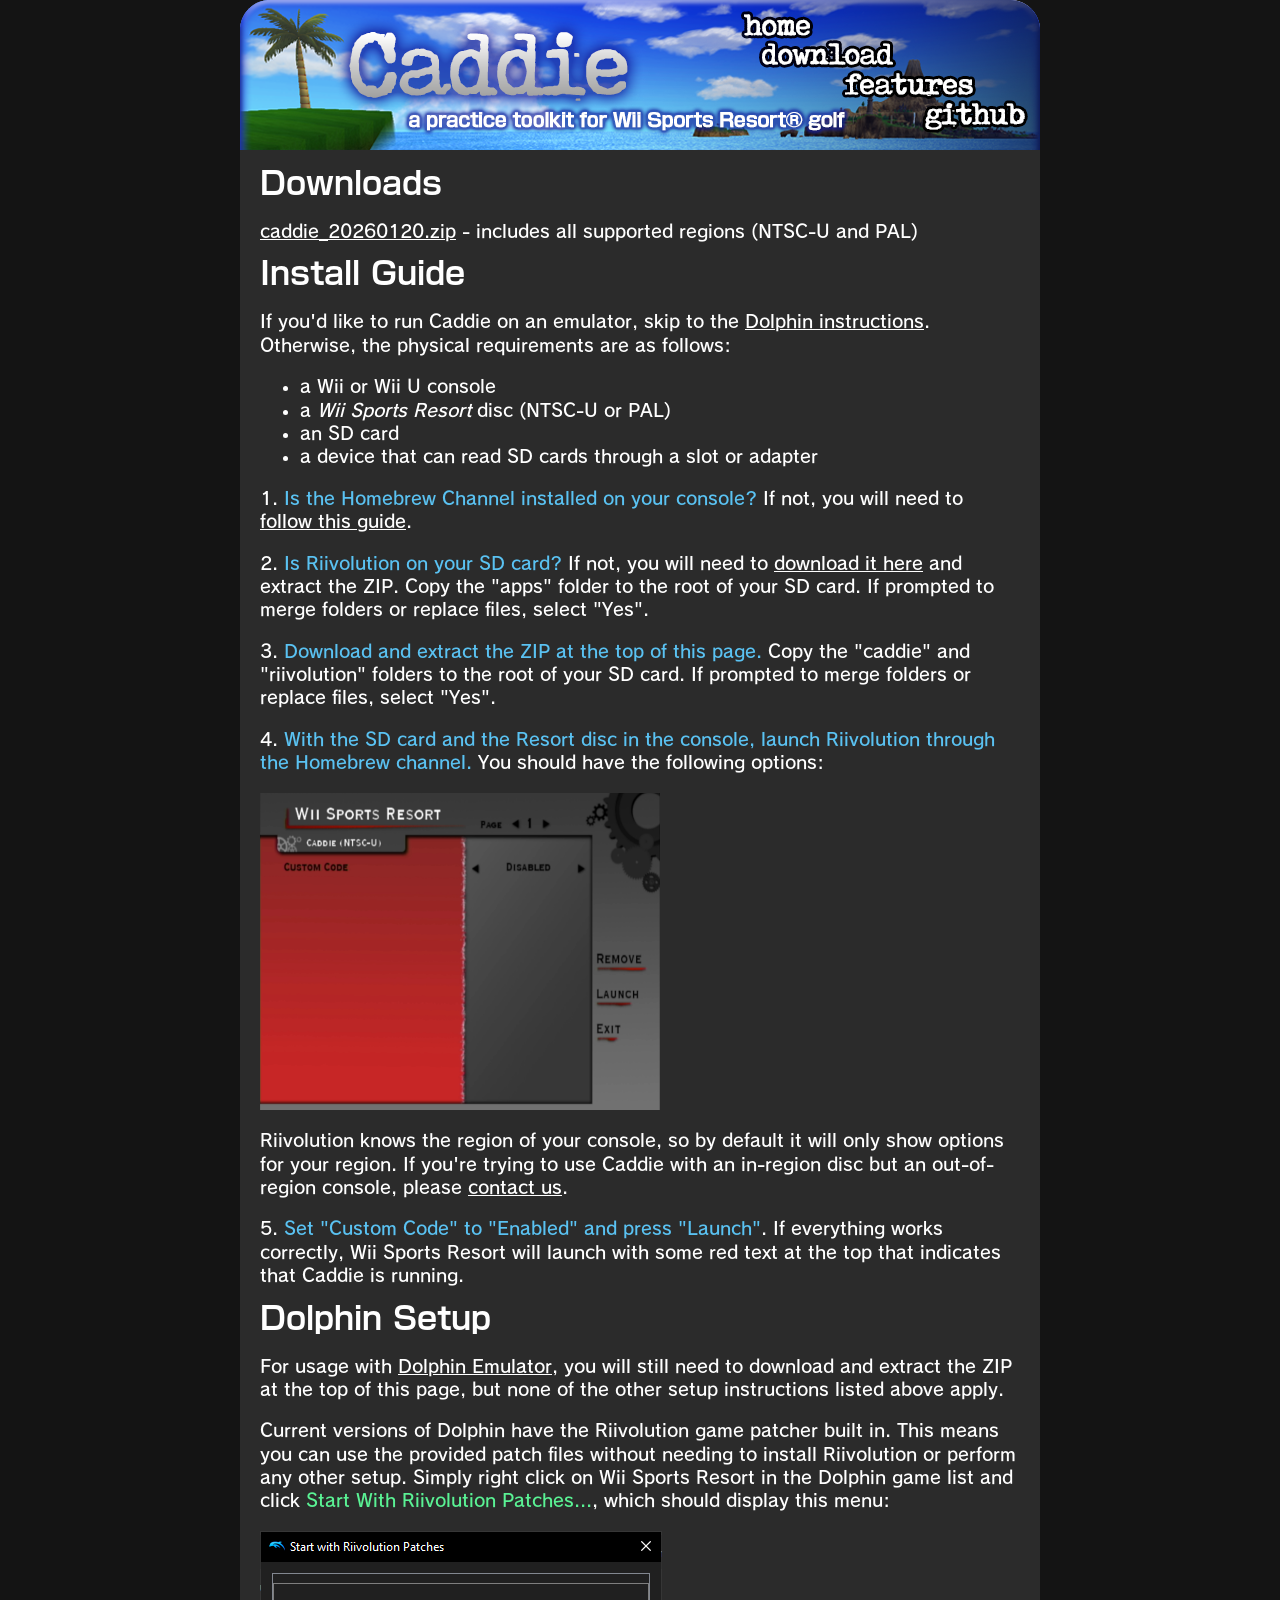
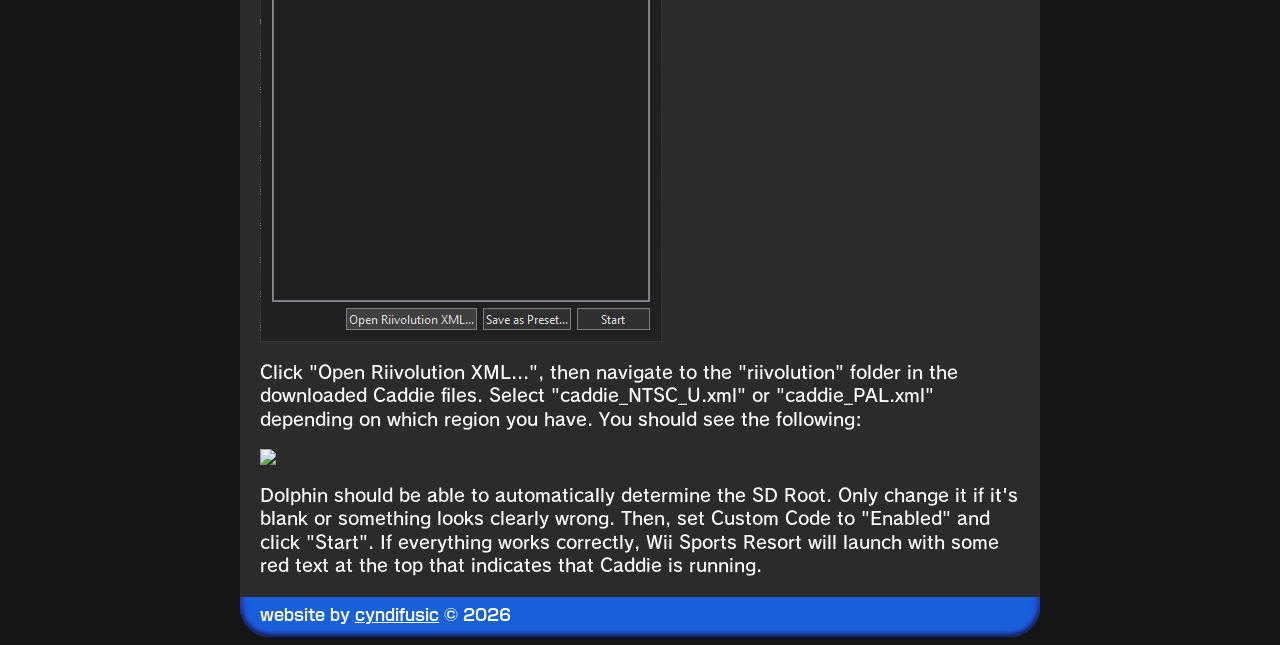
==== website/download.html @ 50c5a824 "website" ====
<!DOCTYPE html>
<html>
    <head>
        <link rel="stylesheet" href="style.css">
    </head>

    <body>
        <div id="main">
            <table cellspacing="0">
                <tr id="headerRow">
                    <td id="header">
                        <img id="headerImage" src="img/header.png" usemap="#test">
                        <map name="test">
                            <area id="home" shape="rect" coords="501, 11, 572, 37" href="index.html">
                            <area id="download" shape="rect" coords="519, 40, 655, 67" href="download.html">
                            <area id="features" shape="rect" coords="602, 70, 735, 97" href="features.html">
                            <area id="github" shape="rect" coords="682, 100, 787, 132" href="https://github.com/PackProject/Caddie" target="_blank">
                        </map>
                    </td>
                </tr>

                <tr>
                    <td id="content" valign="top">
                        <h1 class="top">Downloads</h1>

                        <p><a href="https://github.com/PackProject/Caddie/releases/download/v0.1.0/caddie_20260120.zip">caddie_20260120.zip</a> - includes all supported regions (NTSC-U and PAL)</p>
                        <h1>Install Guide</h1>

                        <p>If you'd like to run Caddie on an emulator, skip to the <a href="#dolphin">Dolphin instructions</a>.
                        Otherwise, the physical requirements are as follows:</p>

                        <ul>
                            <li>a Wii or Wii U console</li>
                            <li>a <i>Wii Sports Resort</i> disc (NTSC-U or PAL)</li>
                            <li>an SD card</li>
                            <li>a device that can read SD cards through a slot or adapter</li>
                        </ul>
                        
                        <p>1. <blue>Is the Homebrew Channel installed on your console?</blue> If not, you will
                        need to <a href="https://wii.hacks.guide" target="_blank">follow this guide</a>.</p>

                        <p>2. <blue>Is Riivolution on your SD card?</blue> If not, you will need to
                        <a href="https://aerialx.github.io/rvlution.net/wiki/Riivolution/" target="_blank">download it here</a> and extract the ZIP.
                        Copy the "apps" folder to the root of your SD card. If prompted to merge folders or 
                        replace files, select "Yes".</p>
                        
                        <p>3. <blue>Download and extract the ZIP at the top of this page.</blue> Copy the "caddie" and "riivolution" folders to the root of your SD card. 
                        If prompted to merge folders or replace files, select "Yes".</p>

                        <p>4. <blue>With the SD card and the Resort disc in the console, launch Riivolution through the Homebrew channel.</blue> You 
                        should have the following options:</p>

                        <img src="img/riivo.png" width="400px">

                        <p>Riivolution knows the region of your console, so by default it will only show options for your
                        region. If you're trying to use Caddie with an in-region disc but an out-of-region console, please
                        <a href="https://discord.gg/BW23QvJaZk" target="_blank">contact us</a>.

                        <p>5. <blue>Set "Custom Code" to "Enabled" and press "Launch"</blue>. If everything works correctly,
                        Wii Sports Resort will launch with some red text at the top that indicates that Caddie is running.</p>
                        </p>

                        <h1 id="dolphin">Dolphin Setup</h1>

                        <p>For usage with <a href="https://dolphin-emu.org/" target="_blank">Dolphin Emulator</a>, you will still need to download and extract 
                        the ZIP at the top of this page, but none of the other setup instructions listed above apply.</p>

                        <p>Current versions of Dolphin have the Riivolution game patcher built in. This means you can use the provided
                        patch files without needing to install Riivolution or perform any other setup. Simply right click on Wii Sports Resort
                        in the Dolphin game list and click <green>Start With Riivolution Patches...</green>, which should display this menu:
                        </p>

                        <img src="img/riivodolphin.png">

                        <p>Click "Open Riivolution XML...", then navigate to the "riivolution" folder in the downloaded Caddie files. Select "caddie_NTSC_U.xml"
                        or "caddie_PAL.xml" depending on which region you have. You should see the following:
                        </p>

                        <img src="img/riivodolphin2.png">

                        <p>Dolphin should be able to automatically determine the SD Root. Only change it if it's blank or something looks clearly wrong.
                            Then, set Custom Code to "Enabled" and click "Start". If everything works correctly,
                        Wii Sports Resort will launch with some red text at the top that indicates that Caddie is running.
                        </p>
                    </td>
                </tr>

                <tr>
                    <td id="footer" background="img/footer.png">
                        <span id="credit">website by <a href="https://kataryn.com" target="_blank">cyndifusic</a> © 2026</span>
                    </td>
                </tr>
            </table>
        </div>

        <script src="script.js"></script>
    </body>

</html>
---- website/style.css ----
@font-face {
    font-family: 'RodinNTLG Pro DB';
    font-style: normal;
    font-weight: normal;
    src: url('fonts/FOT-RODINNTLG_PRO_DB.woff') format('woff');
}

@font-face {
    font-family: 'A-OTF Shin Go Pro DB';
    font-style: normal;
    font-weight: normal;
    src: url('fonts/AOTFShinGoProDeBold.woff') format('woff');
}

@font-face {
    font-family: 'A-OTF Shin Go Pro R';
    font-style: normal;
    font-weight: normal;
    src: url('fonts/AOTFShinGoProRegular.woff') format('woff');
}

a {
    color: white;
}

a:hover {
    color: #d9d9d9;
}

h1 {
    font-family: "A-OTF Shin Go Pro DB";
    margin: 0px;
    margin-bottom: -10px;
}

h1:not(.top) {
    margin-top: -20px;
}

p, ul, ol {
    font-family: "RodinNTLG Pro DB";
    font-size: 18px;
    margin-top: 15px;
    line-height: 1.3em;
}

#main {
    min-height: 800px;
    width: 800px;
    margin: 0 auto;
    margin-top: -8px;
}

body {
    color: white;
    background-color: #141414;
    overflow-y: scroll;
}

#header {
    max-height: 150px;
    width: 800px;
    background-color: #8a8a8a;
    border-top-left-radius: 30px;
    border-top-right-radius: 30px;

    padding: 0px;
}

#content {
    width: 800px;
    height: 610px;
    background-color: #2b2b2b;

    padding-left: 20px;
    padding-right: 20px;
}

#footer {
    height: 40px;
    width: 800px;
    background-color: #8a8a8a;
    border-bottom-left-radius: 30px;
    border-bottom-right-radius: 30px;

    padding: 0px;
}

#headerImage, #footerImage {
    display: block;
}

#credit {
    position: relative;
    left: 20px;
    bottom: 2px;
    font-family: "A-OTF Shin Go Pro DB";
    color: white;
}

blue {
    color: #5ac2f2;
}

green {
    color: #5af294;
}

yellow {
    color: #f0e924;
}
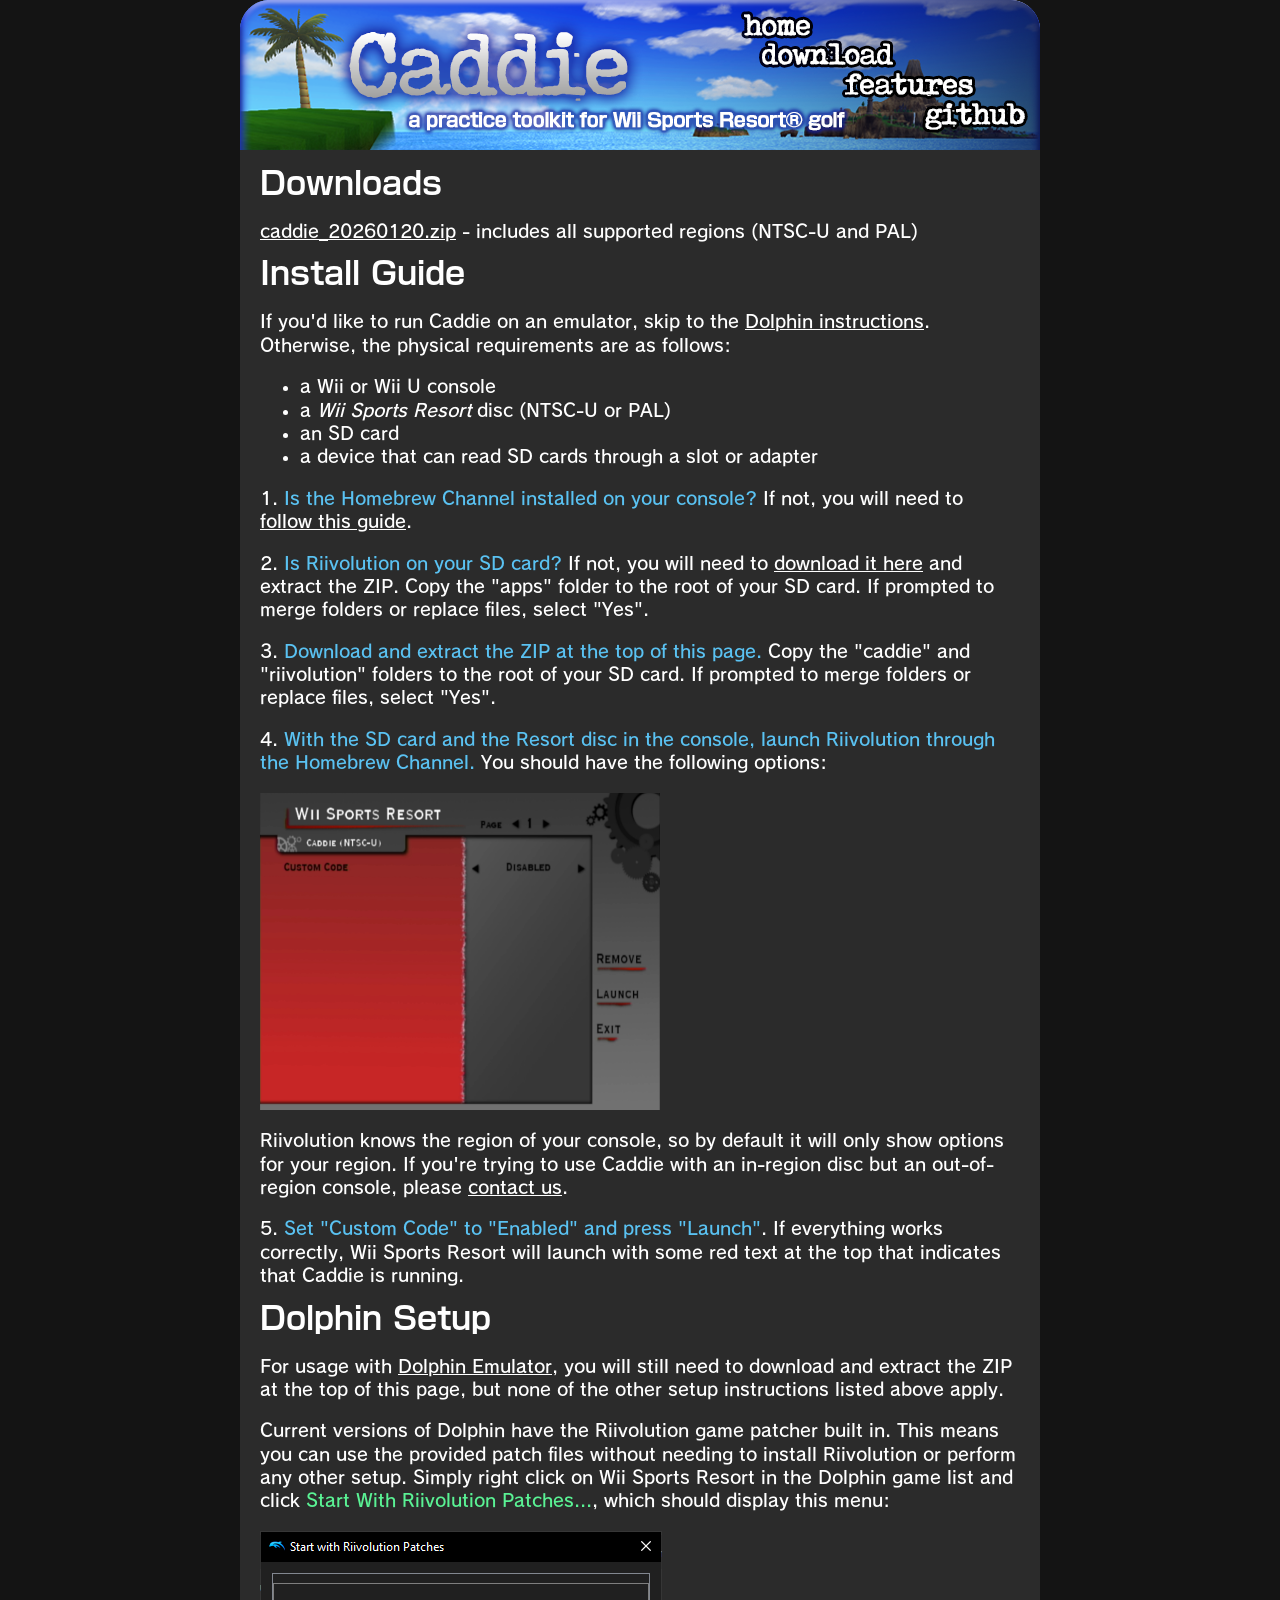
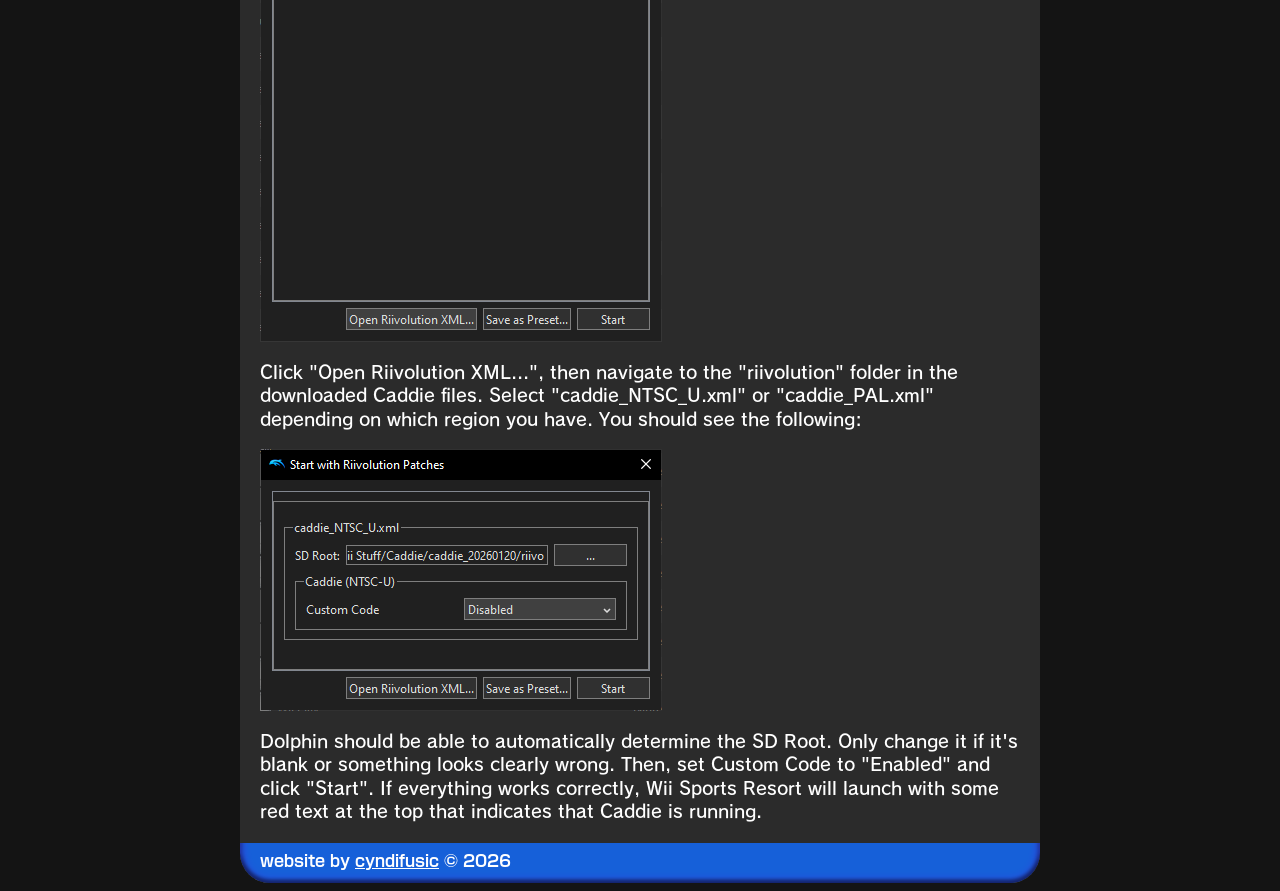
==== commit 33e57fd0: "homebrew channel wasnt capitalized" ====
--- a/website/download.html
+++ b/website/download.html
@@ -47,7 +47,7 @@
                         <p>3. <blue>Download and extract the ZIP at the top of this page.</blue> Copy the "caddie" and "riivolution" folders to the root of your SD card. 
                         If prompted to merge folders or replace files, select "Yes".</p>
 
-                        <p>4. <blue>With the SD card and the Resort disc in the console, launch Riivolution through the Homebrew channel.</blue> You 
+                        <p>4. <blue>With the SD card and the Resort disc in the console, launch Riivolution through the Homebrew Channel.</blue> You 
                         should have the following options:</p>
 
                         <img src="img/riivo.png" width="400px">
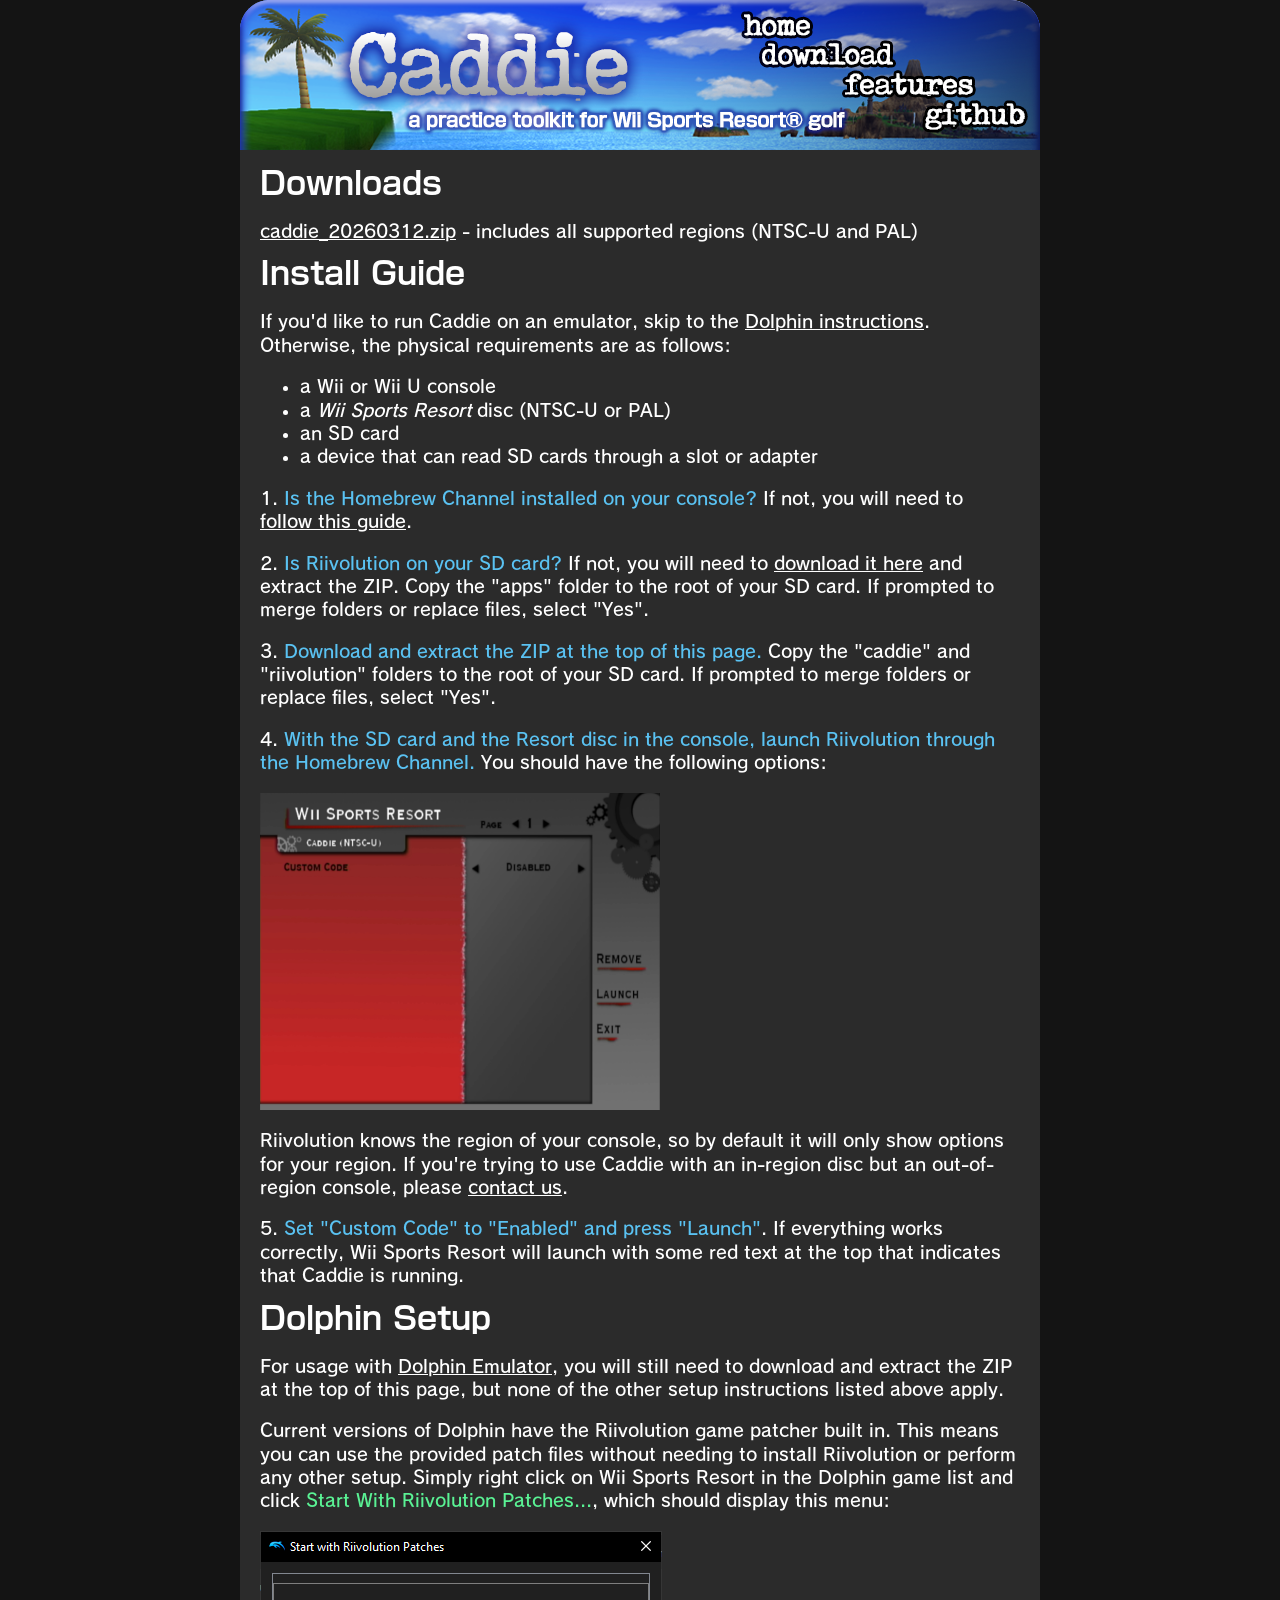
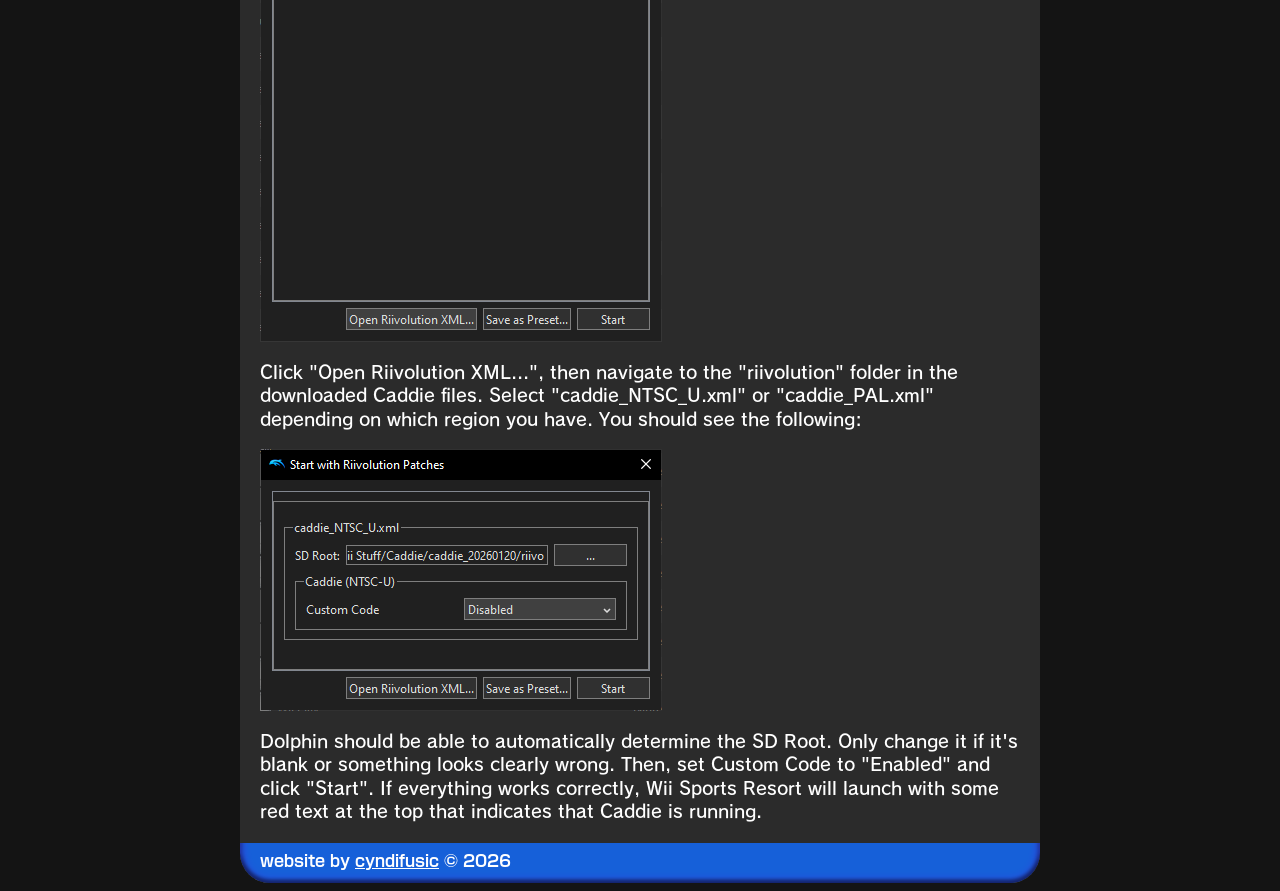
==== commit f7d04f18: "Bump release version on website" ====
--- a/website/download.html
+++ b/website/download.html
@@ -1,6 +1,8 @@
 <!DOCTYPE html>
 <html>
     <head>
+        <title>Caddie</title>
+        <link rel="icon" type="image/x-icon" href="favicon.ico">
         <link rel="stylesheet" href="style.css">
     </head>
 
@@ -23,7 +25,7 @@
                     <td id="content" valign="top">
                         <h1 class="top">Downloads</h1>
 
-                        <p><a href="https://github.com/PackProject/Caddie/releases/download/v0.1.0/caddie_20260120.zip">caddie_20260120.zip</a> - includes all supported regions (NTSC-U and PAL)</p>
+                        <p><a href="https://github.com/PackProject/Caddie/releases/download/v0.2.0/caddie_20260312.zip">caddie_20260312.zip</a> - includes all supported regions (NTSC-U and PAL)</p>
                         <h1>Install Guide</h1>
 
                         <p>If you'd like to run Caddie on an emulator, skip to the <a href="#dolphin">Dolphin instructions</a>.
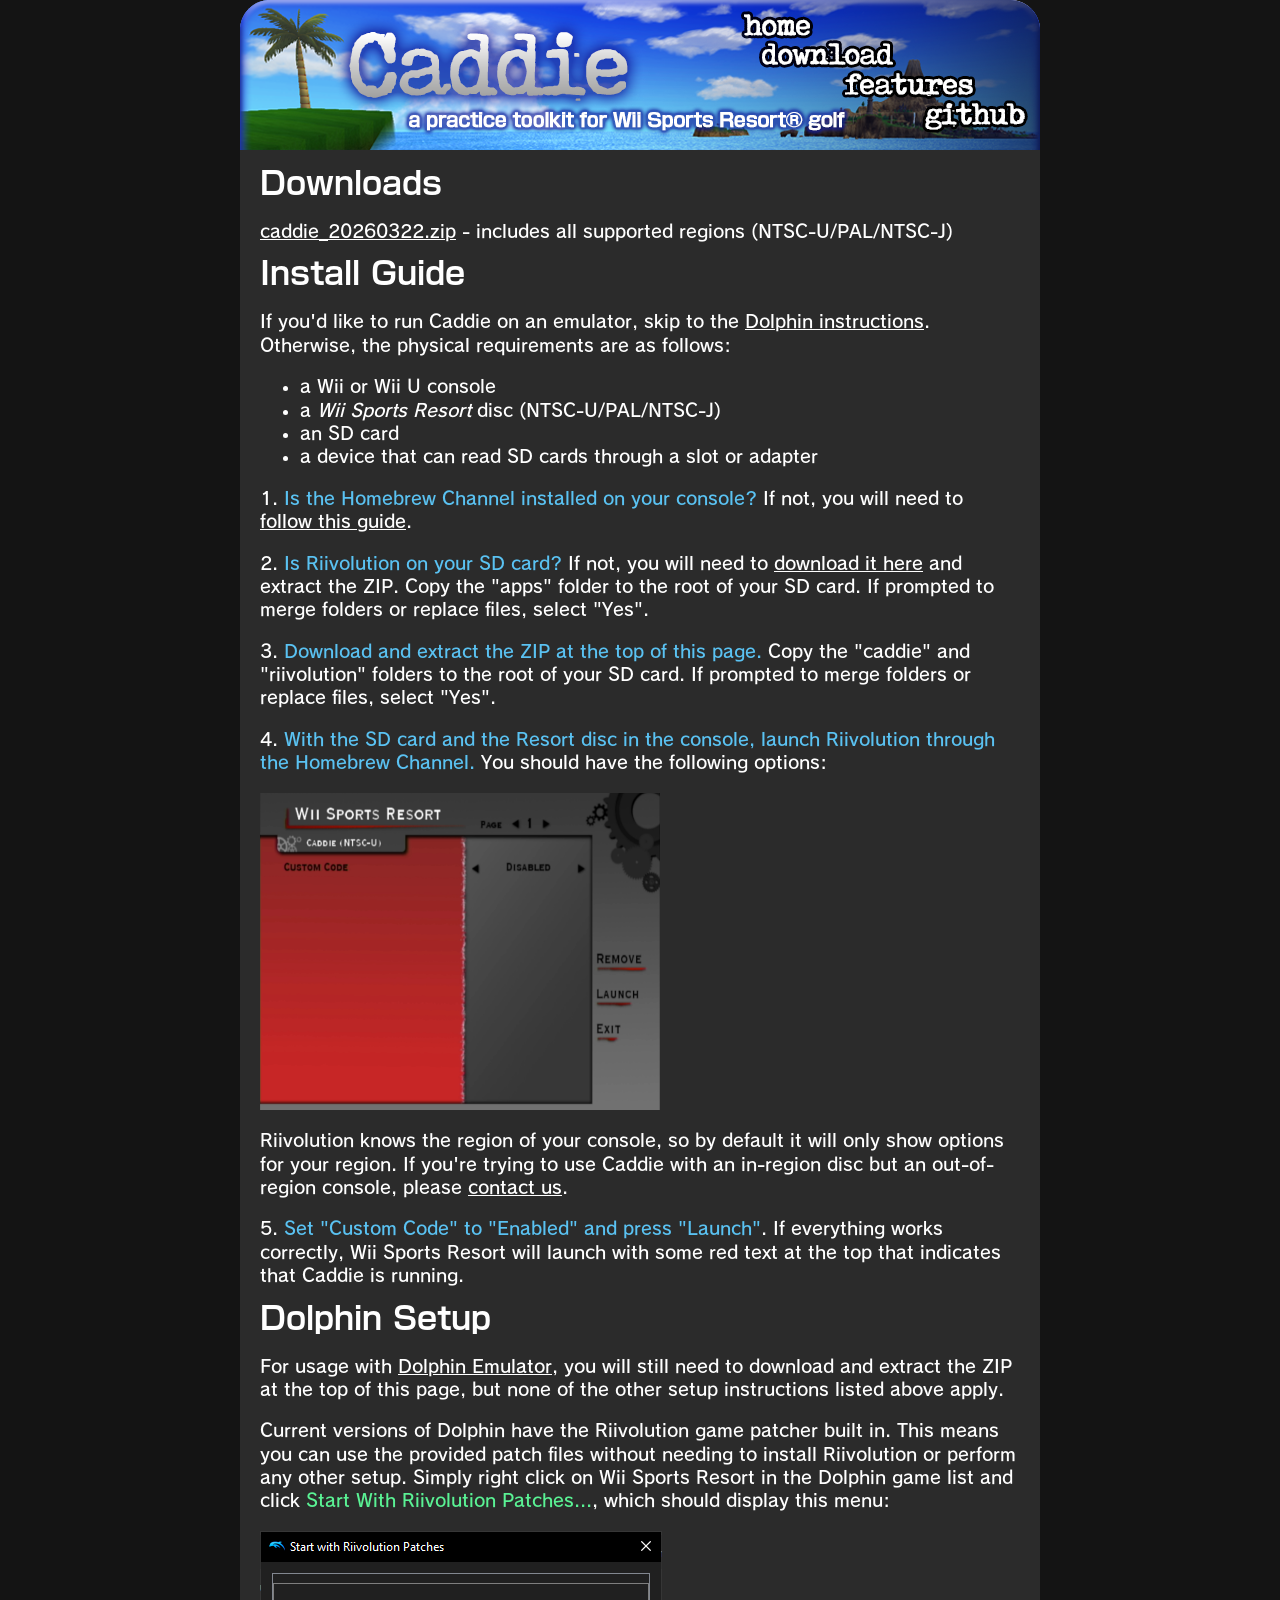
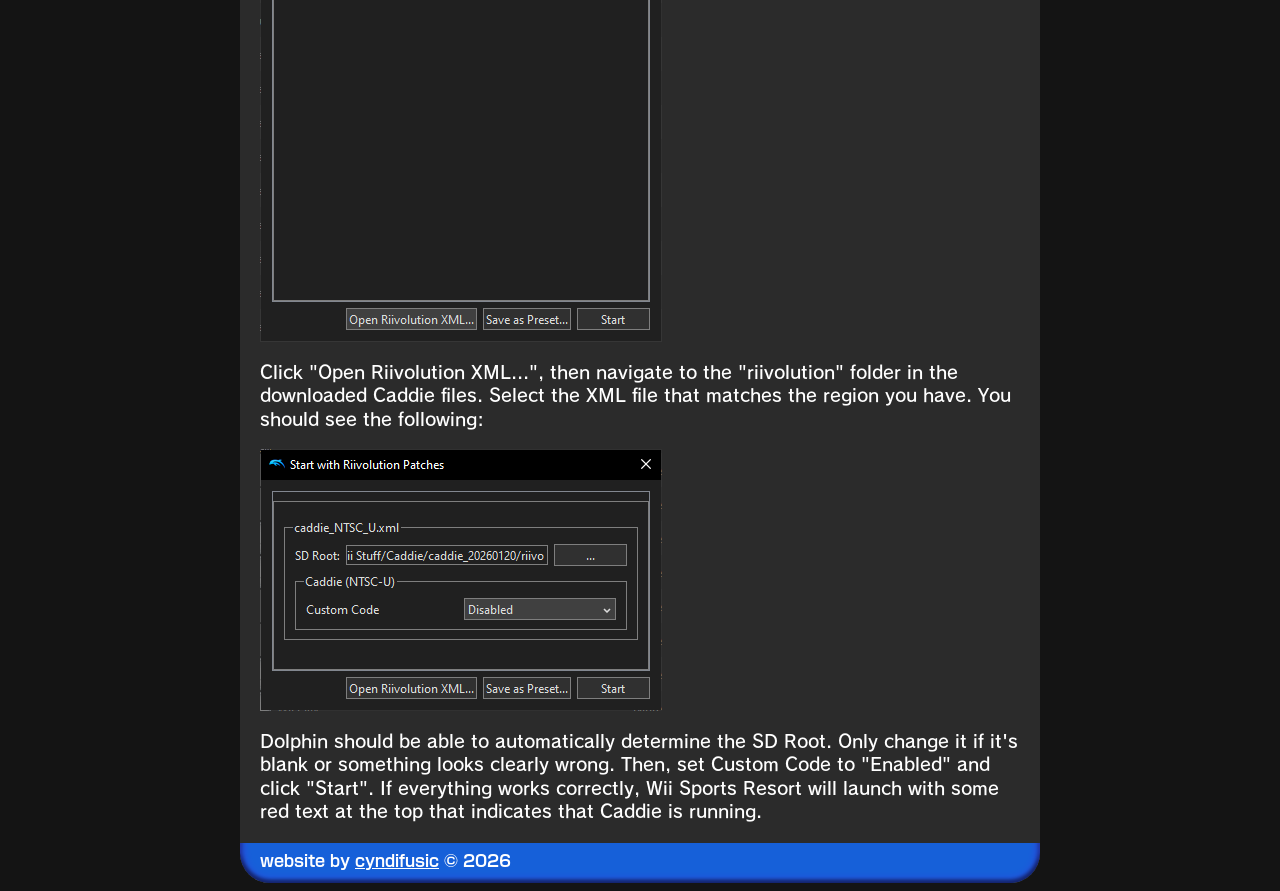
==== commit 493204c3: "Bump website release" ====
--- a/website/download.html
+++ b/website/download.html
@@ -25,7 +25,7 @@
                     <td id="content" valign="top">
                         <h1 class="top">Downloads</h1>
 
-                        <p><a href="https://github.com/PackProject/Caddie/releases/download/v0.2.0/caddie_20260312.zip">caddie_20260312.zip</a> - includes all supported regions (NTSC-U and PAL)</p>
+                        <p><a href="https://github.com/PackProject/Caddie/releases/download/v0.2.0/caddie_20260322.zip">caddie_20260322.zip</a> - includes all supported regions (NTSC-U/PAL/NTSC-J)</p>
                         <h1>Install Guide</h1>
 
                         <p>If you'd like to run Caddie on an emulator, skip to the <a href="#dolphin">Dolphin instructions</a>.
@@ -33,7 +33,7 @@
 
                         <ul>
                             <li>a Wii or Wii U console</li>
-                            <li>a <i>Wii Sports Resort</i> disc (NTSC-U or PAL)</li>
+                            <li>a <i>Wii Sports Resort</i> disc (NTSC-U/PAL/NTSC-J)</li>
                             <li>an SD card</li>
                             <li>a device that can read SD cards through a slot or adapter</li>
                         </ul>
@@ -74,8 +74,8 @@
 
                         <img src="img/riivodolphin.png">
 
-                        <p>Click "Open Riivolution XML...", then navigate to the "riivolution" folder in the downloaded Caddie files. Select "caddie_NTSC_U.xml"
-                        or "caddie_PAL.xml" depending on which region you have. You should see the following:
+                        <p>Click "Open Riivolution XML...", then navigate to the "riivolution" folder in the downloaded Caddie files. Select the XML file that
+                        matches the region you have. You should see the following:
                         </p>
 
                         <img src="img/riivodolphin2.png">
